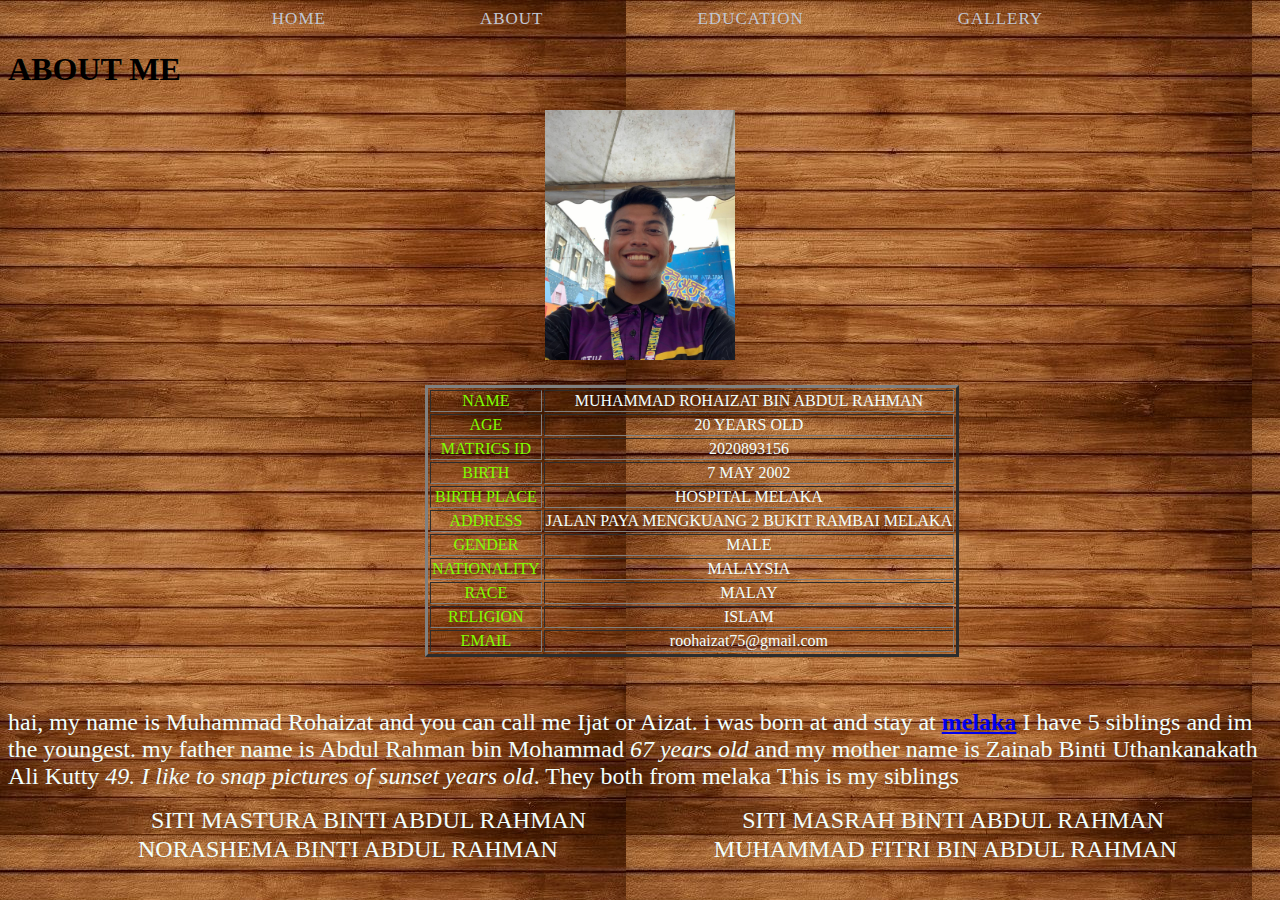
==== ABOUT.HTML @ c34cd31c "Add files via upload" ====
<html>
    <head>
        <title>ABOUT ME</title>

        <style>
            nav ul{
    flex: 1;
    text-align: center;
    padding-right: 5px;
}
nav ul li{
    display: inline-block;
    list-style: none;
    margin: 1px 75px;
}
nav ul li a{
    color: rgb(193, 199, 212);
    text-decoration: none;
    letter-spacing: 1px;
    font-size: 17px;
}
nav ul li a:hover{
    color: rgba(0, 0, 253, 0.815);
}  
        </style>
       
        <div class="header">
            <nav>
                <ul>
                    <li><a href="INDEX.HTML">HOME</a></li>
                    <li><a href="ABOUT.HTML">ABOUT</a></li>
                    <li><a href="EDUCATION.HTML">EDUCATION</a></li>
                    <li><a href="GALLERY.HTML">GALLERY</a></li>
        
                </ul>
        
        <body>
            <body>
                <div class="text-box">
                    <h1>ABOUT ME</h1>
                    <p style="font-family:Verdana, Geneva, Tahoma, sans-serif">

        </body>
        
        <style>
            body{
                 background-image: url(pictures/old-wooden-texture-3d-model.jpg);
                
            }
        </style>
    </head>
    <body>
        <center><img src="pictures/gambar.jpeg.jpg"
            width="190"
            height="250"></center>
    
    
        <table border="3">
        <style>
            table{
                margin-left: 33%;
                margin-top: 2%;
                padding: auto;
            }

        </style>
            <tr align="center">
                <td style="color: chartreuse;">
                NAME</td>
                <td style="color: azure;">
                MUHAMMAD ROHAIZAT BIN ABDUL RAHMAN</td>
            </tr>

            <tr align="center">
                <td style="color: chartreuse;">
                AGE</td>
                <td <td style="color: azure;">
                20 YEARS OLD</td>
            </tr>
            <tr align="center">
                <td style="color: chartreuse;">
                MATRICS ID</td>
                <td style="color: azure;">
                2020893156</td>
            </tr>
            <tr align="center">
                <td style="color: chartreuse;">
                BIRTH</td>
                <td style="color: azure;">
                7 MAY 2002</td>
            </tr>
            <tr align="center">
                <td style="color: chartreuse;">
                BIRTH PLACE</td>
                <td style="color: azure;">
                HOSPITAL MELAKA</td>
            </tr>
            <tr align="center">
                <td style="color: chartreuse;">
                ADDRESS</td>
                <td style="color: azure;">
                JALAN PAYA MENGKUANG 2 BUKIT RAMBAI MELAKA</td>
            </tr>
            <tr align="center">
                <td style="color: chartreuse;">
                GENDER</td>
                <td style="color: azure;">
                MALE</td>
            </tr>
            <tr align="center">
                <td style="color: chartreuse;">
                NATIONALITY</td>
                <td style="color: azure;">
                MALAYSIA</td>
            </tr>
            <tr align="center">
                <td style="color: chartreuse;">
                RACE</td>
                <td style="color: azure;">
                MALAY</td>
            </tr>
            <tr align="center">
                <td style="color: chartreuse;">
                RELIGION</td>
                <td style="color: azure;">
                ISLAM</td>
            </tr>
            <tr align="center">
                <td style="color: chartreuse;">
                EMAIL</td>
                <td style="color: azure;">
                roohaizat75@gmail.com</td>
            </tr>
        </table>
    </body>
    <br>
    <p>
        
        <br>
        <font style="color: azure;", size="5">
        
        hai, my name is Muhammad Rohaizat and you can call me Ijat or Aizat. i was born at and stay at <a href="https://www.mbmb.gov.my/en"><b>melaka</b></a> I have 5 siblings and im the youngest. 
        my father name is Abdul Rahman bin Mohammad <i>67 years old</i> and my mother name is Zainab Binti Uthankanakath Ali Kutty <i>49. I like to
            snap pictures of sunset years old</i>. They both from melaka
        This is my siblings
        <br>

        <ul type="disc">
            <li>SITI MASTURA BINTI ABDUL RAHMAN</li>
            <li>SITI MASRAH BINTI ABDUL RAHMAN</li>
            <li>NORASHEMA BINTI ABDUL RAHMAN</li>
            <li>MUHAMMAD FITRI BIN ABDUL RAHMAN</li>
        </ul>
    </font>
    </p>
</html>
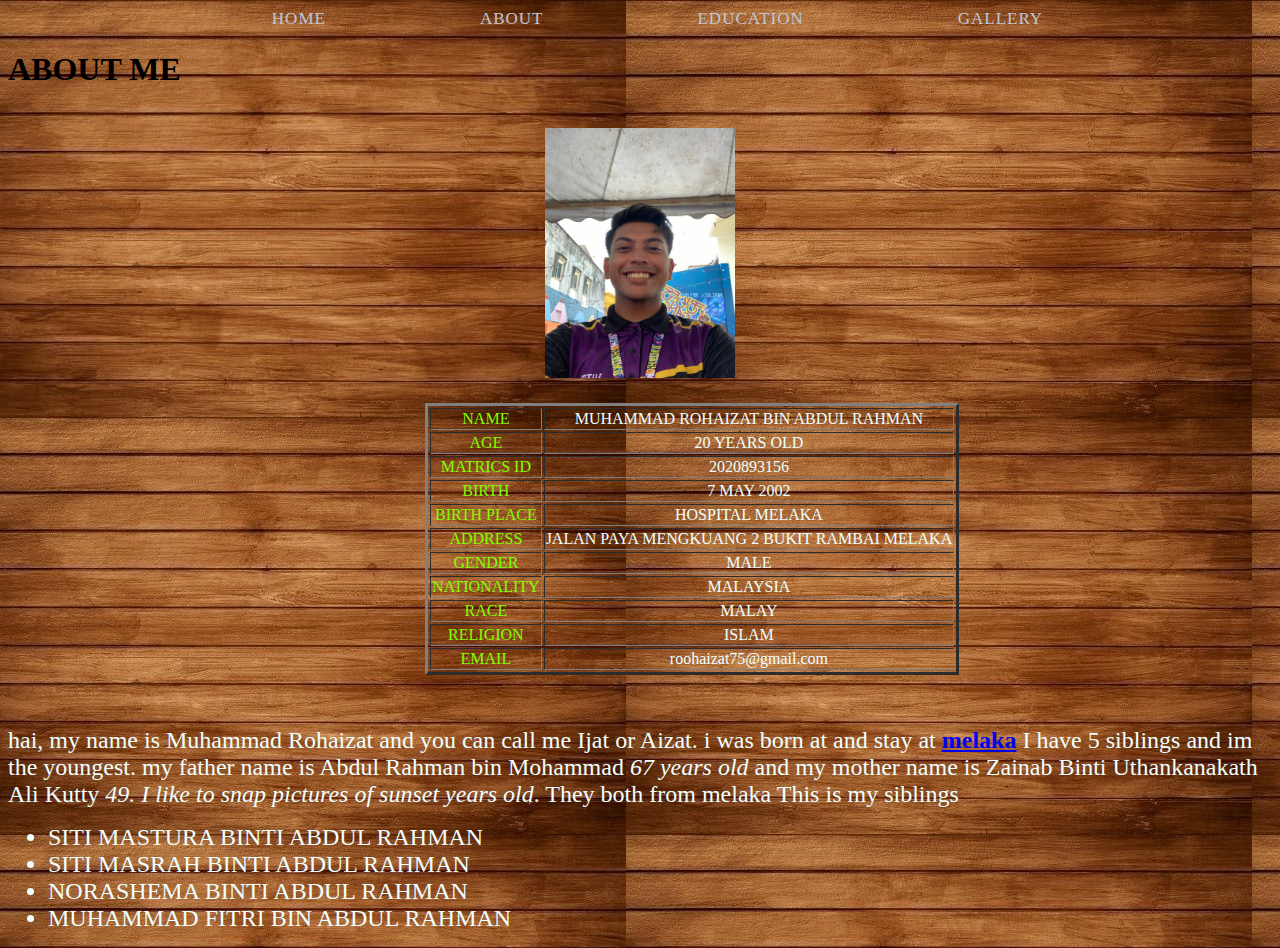
==== commit 3b9884dd: "Update ABOUT.HTML" ====
--- a/ABOUT.HTML
+++ b/ABOUT.HTML
@@ -3,25 +3,37 @@
         <title>ABOUT ME</title>
 
         <style>
-            nav ul{
-    flex: 1;
-    text-align: center;
-    padding-right: 5px;
-}
-nav ul li{
-    display: inline-block;
-    list-style: none;
-    margin: 1px 75px;
-}
-nav ul li a{
-    color: rgb(193, 199, 212);
-    text-decoration: none;
-    letter-spacing: 1px;
-    font-size: 17px;
-}
-nav ul li a:hover{
-    color: rgba(0, 0, 253, 0.815);
-}  
+            nav ul
+            {
+             flex: 1;
+             text-align: center;
+             padding-right: 5px;
+            }
+            
+            nav ul li
+            {
+             display: inline-block;
+             list-style: none;
+             margin: 1px 75px;
+            }
+            
+            nav ul li a
+            {
+             color: rgb(193, 199, 212);
+             text-decoration: none;
+             letter-spacing: 1px;
+             font-size: 17px;
+            }
+            
+            nav ul li a:hover
+            {
+             color: rgba(0, 0, 253, 0.815);
+            }
+            
+            body
+            {
+              background-image: url(pictures/old-wooden-texture-3d-model.jpg);
+            }
         </style>
        
         <div class="header">
@@ -31,25 +43,18 @@
                     <li><a href="ABOUT.HTML">ABOUT</a></li>
                     <li><a href="EDUCATION.HTML">EDUCATION</a></li>
                     <li><a href="GALLERY.HTML">GALLERY</a></li>
-        
                 </ul>
+            </nav>
+        </div>
         
         <body>
-            <body>
-                <div class="text-box">
-                    <h1>ABOUT ME</h1>
+           <div class="text-box">
+                <h1>ABOUT ME</h1>
                     <p style="font-family:Verdana, Geneva, Tahoma, sans-serif">
+           </div>
+            
+            <br>
 
-        </body>
-        
-        <style>
-            body{
-                 background-image: url(pictures/old-wooden-texture-3d-model.jpg);
-                
-            }
-        </style>
-    </head>
-    <body>
         <center><img src="pictures/gambar.jpeg.jpg"
             width="190"
             height="250"></center>
@@ -57,7 +62,8 @@
     
         <table border="3">
         <style>
-            table{
+            table
+            {
                 margin-left: 33%;
                 margin-top: 2%;
                 padding: auto;
@@ -132,10 +138,8 @@
                 roohaizat75@gmail.com</td>
             </tr>
         </table>
-    </body>
     <br>
     <p>
-        
         <br>
         <font style="color: azure;", size="5">
         
@@ -151,6 +155,7 @@
             <li>NORASHEMA BINTI ABDUL RAHMAN</li>
             <li>MUHAMMAD FITRI BIN ABDUL RAHMAN</li>
         </ul>
-    </font>
+        </font>
     </p>
-</html>+</body>
+</html>
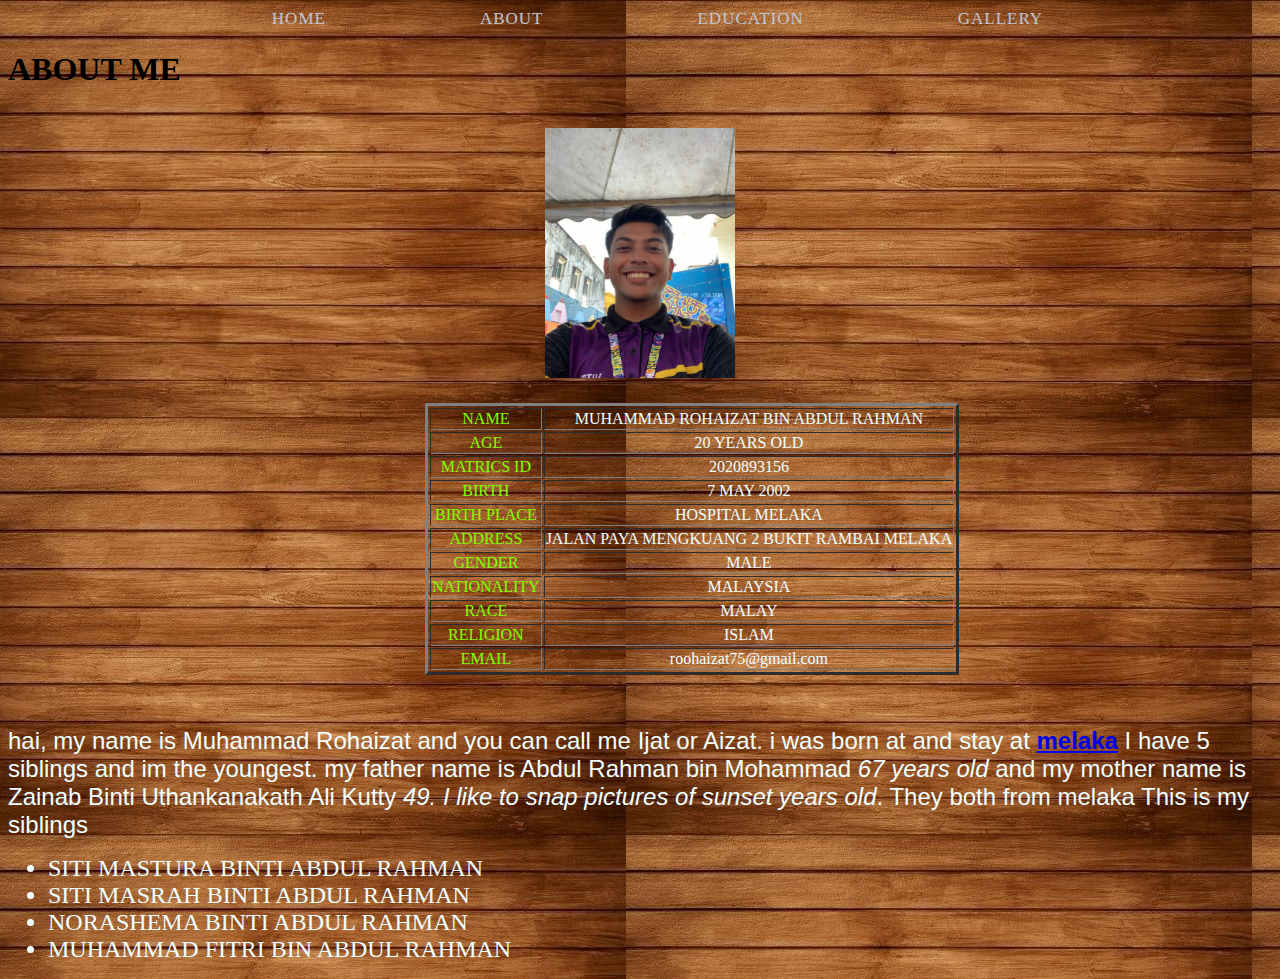
==== commit 93d18547: "Add files via upload" ====
--- a/ABOUT.HTML
+++ b/ABOUT.HTML
@@ -1,75 +1,78 @@
 <html>
     <head>
         <title>ABOUT ME</title>
+    </head>
 
         <style>
-            nav ul
-            {
-             flex: 1;
-             text-align: center;
-             padding-right: 5px;
-            }
-            
-            nav ul li
-            {
-             display: inline-block;
-             list-style: none;
-             margin: 1px 75px;
-            }
-            
-            nav ul li a
-            {
-             color: rgb(193, 199, 212);
-             text-decoration: none;
-             letter-spacing: 1px;
-             font-size: 17px;
-            }
-            
-            nav ul li a:hover
-            {
-             color: rgba(0, 0, 253, 0.815);
-            }
-            
-            body
-            {
-              background-image: url(pictures/old-wooden-texture-3d-model.jpg);
-            }
+        
+        nav ul
+        {
+            flex: 1;
+            text-align: center;
+            padding-right: 5px;
+        }
+
+        nav ul li
+        {
+            display: inline-block;
+            list-style: none;
+            margin: 1px 75px;
+        }
+
+        nav ul li a
+        {
+            color: rgb(193, 199, 212);
+            text-decoration: none;
+            letter-spacing: 1px;
+            font-size: 17px;
+        }
+
+        nav ul li a:hover
+        {
+            color: rgba(0, 0, 253, 0.815);
+        }
+
+        body
+        {
+            background-image: url(pictures/old-wooden-texture-3d-model.jpg);
+        }
+
+        p
+        {
+            font-family: Verdana, Geneva, Tahoma, sans-serif;
+        }
+
+        table
+        {
+            margin-left: 33%;
+            margin-top: 2%;
+            padding: auto;
+        }
+
         </style>
        
-        <div class="header">
-            <nav>
-                <ul>
-                    <li><a href="INDEX.HTML">HOME</a></li>
-                    <li><a href="ABOUT.HTML">ABOUT</a></li>
-                    <li><a href="EDUCATION.HTML">EDUCATION</a></li>
-                    <li><a href="GALLERY.HTML">GALLERY</a></li>
-                </ul>
-            </nav>
-        </div>
+        <body>
+            <div class="header">
+                <nav>
+                    <ul>
+                        <li><a href="INDEX.HTML">HOME</a></li>
+                        <li><a href="ABOUT.HTML">ABOUT</a></li>
+                        <li><a href="EDUCATION.HTML">EDUCATION</a></li>
+                        <li><a href="GALLERY.HTML">GALLERY</a></li>
+                    </ul>
+                </nav>
+            </div>
         
-        <body>
-           <div class="text-box">
+            <div class="text-box">
                 <h1>ABOUT ME</h1>
-                    <p style="font-family:Verdana, Geneva, Tahoma, sans-serif">
-           </div>
-            
+            </div>
+
             <br>
 
-        <center><img src="pictures/gambar.jpeg.jpg"
-            width="190"
-            height="250"></center>
+            <center><img src="pictures/gambar.jpeg.jpg" width="190" height="250"></center>
     
-    
-        <table border="3">
-        <style>
-            table
-            {
-                margin-left: 33%;
-                margin-top: 2%;
-                padding: auto;
-            }
+            <table border="3">
 
-        </style>
             <tr align="center">
                 <td style="color: chartreuse;">
                 NAME</td>
@@ -138,15 +141,17 @@
                 roohaizat75@gmail.com</td>
             </tr>
         </table>
-    <br>
-    <p>
+        
         <br>
+        
+        <p>
+            <br>
         <font style="color: azure;", size="5">
-        
         hai, my name is Muhammad Rohaizat and you can call me Ijat or Aizat. i was born at and stay at <a href="https://www.mbmb.gov.my/en"><b>melaka</b></a> I have 5 siblings and im the youngest. 
         my father name is Abdul Rahman bin Mohammad <i>67 years old</i> and my mother name is Zainab Binti Uthankanakath Ali Kutty <i>49. I like to
             snap pictures of sunset years old</i>. They both from melaka
         This is my siblings
+
         <br>
 
         <ul type="disc">
@@ -156,6 +161,6 @@
             <li>MUHAMMAD FITRI BIN ABDUL RAHMAN</li>
         </ul>
         </font>
-    </p>
-</body>
-</html>
+        </p>
+    </body>
+</html>